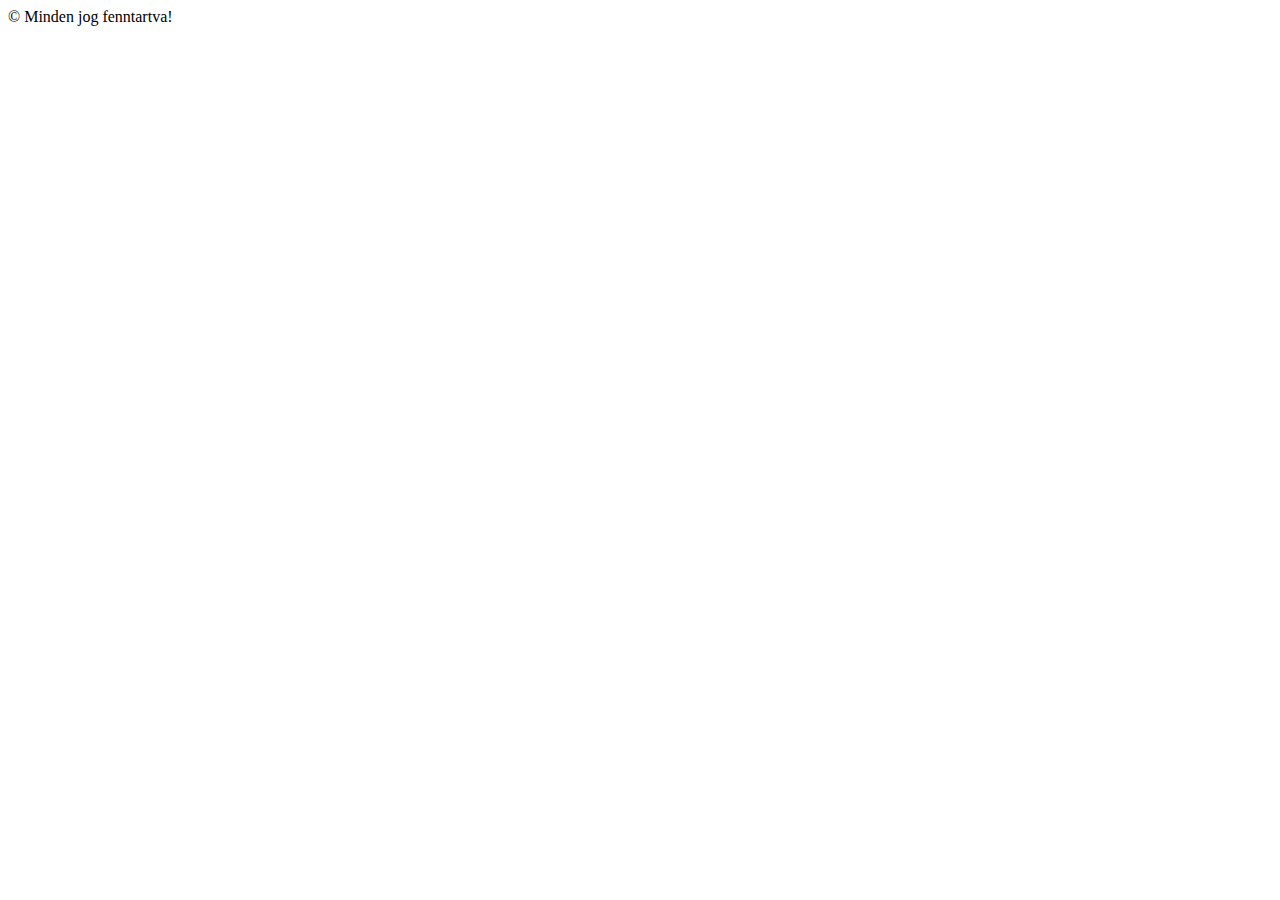
==== index.html @ 156a66cf "sor" ====
<!DOCTYPE html>
<html lang="hu">
<head>
    <meta charset="UTF-8">
    <meta name="viewport" content="width=device-width, initial-scale=1.0">
    <meta name="description" content="Sörök">
    <meta name="keywords" content="HTML, CSS, Sör">
    <meta name="author" content="Kozma Tamás">
    <title>Document</title>
</head>
<body>
    <main>
        <header>

        </header>
    
        <article>
            <div class="article">

            </div>
            <div class="buttons">
    
            </div>
        </article>
        <footer>
            © Minden jog fenntartva!
        </footer>
    </main>
</body>
</html>
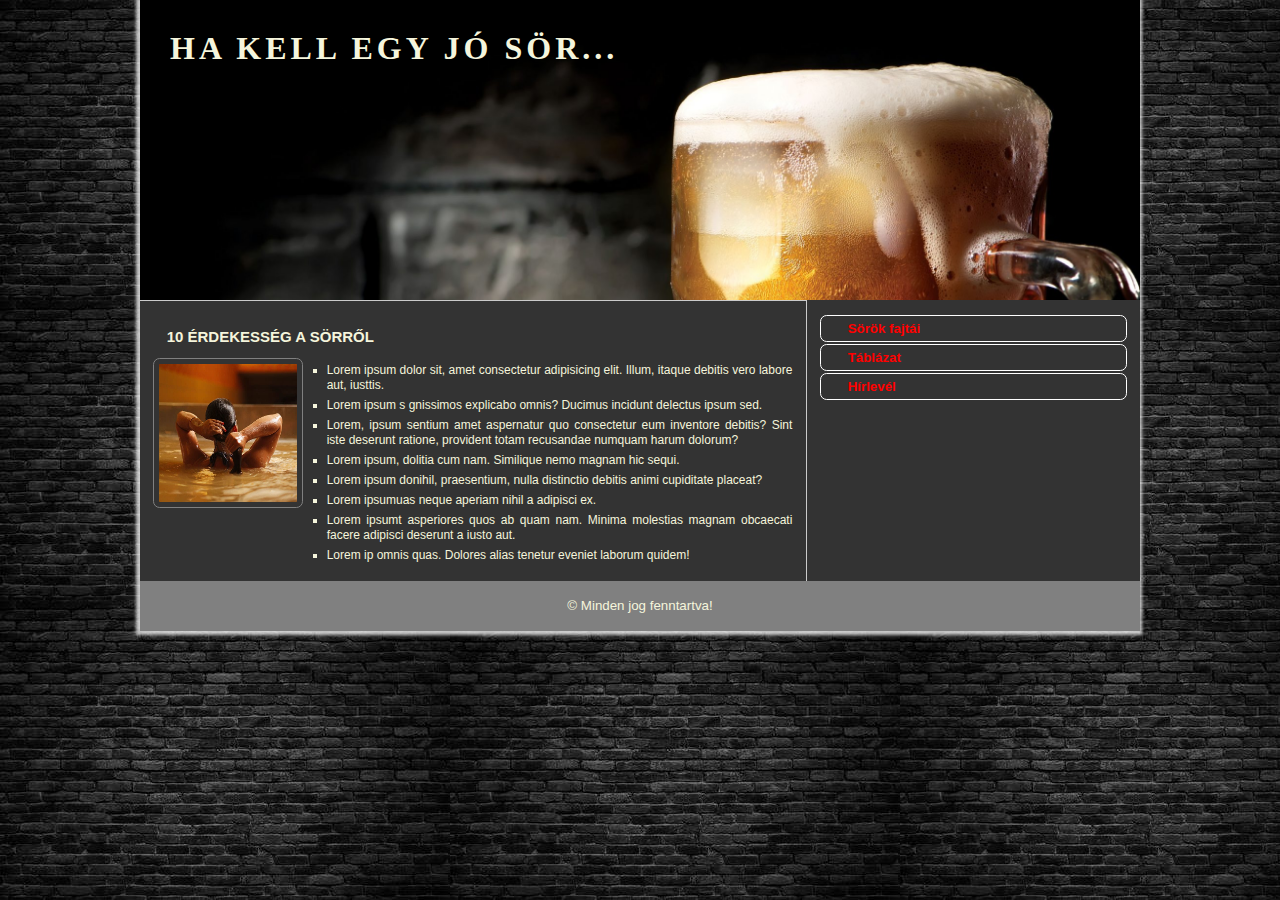
==== commit 2a7ca3d0: "sorkesz" ====
--- a/index.html
+++ b/index.html
@@ -7,20 +7,36 @@
     <meta name="keywords" content="HTML, CSS, Sör">
     <meta name="author" content="Kozma Tamás">
     <title>Document</title>
+    <link rel="stylesheet" href="stilus.css">
 </head>
 <body>
     <main>
         <header>
-
+            HA KELL EGY JÓ SÖR...
         </header>
     
         <article>
             <div class="article">
-
+                <h2>10 ÉRDEKESSÉG A SÖRRŐL</h2>
+                <img src="kepek/sorfurdo.jpg" alt="kep">
+                <ul>
+                    <li>Lorem ipsum dolor sit, amet consectetur adipisicing elit. Illum, itaque debitis vero labore aut, iusttis.</li>
+                    <li>Lorem ipsum s gnissimos explicabo omnis? Ducimus incidunt delectus ipsum sed.</li>
+                    <li>Lorem, ipsum sentium amet aspernatur quo consectetur eum inventore debitis? Sint iste deserunt ratione, provident totam recusandae numquam harum dolorum?</li>
+                    <li>Lorem ipsum, dolitia cum nam. Similique nemo magnam hic sequi.</li>
+                    <li>Lorem ipsum donihil, praesentium, nulla distinctio debitis animi cupiditate placeat?</li>
+                    <li>Lorem ipsumuas neque aperiam nihil a adipisci ex.</li>
+                    <li>Lorem ipsumt asperiores quos ab quam nam. Minima molestias magnam obcaecati facere adipisci deserunt a iusto aut.</li>
+                    <li>Lorem ip omnis quas. Dolores alias tenetur eveniet laborum quidem!</li>
+                </ul>
             </div>
-            <div class="buttons">
-    
-            </div>
+            <nav>
+                <ul>
+                    <li><a href="#">Sörök fajtái</a></li>
+                    <li><a href="tablazat.html" target="_blank">Táblázat</a></li>
+                    <li><a href="#">Hírlevél</a></li>
+                </ul>
+            </nav>
         </article>
         <footer>
             © Minden jog fenntartva!
--- a/stilus.css
+++ b/stilus.css
@@ -0,0 +1,110 @@
+*{
+    box-sizing: border-box;
+    padding: 0;
+    margin: 0;
+    font-family: Arial, Verdana, sans-serif;
+    color: beige;
+    font-size: 10pt;
+}
+body{
+    background-image: url(design/teglafal.jpg);
+}
+main{
+    width: 80%;
+    max-width: 1000px;
+    margin: auto;
+    background-color: #333333;
+    /* box-shadow: 2px 2px white;
+    box-shadow: -2px -2px white; */
+    box-shadow: -1px 1px 3px 3px rgba(255,255,255,0.75);
+}
+header{
+    background-image: url(design/beer-new_401732638.jpg);
+    height: 300px;
+    background-size: cover;
+    font-weight: bold;
+    font-family: garamond;
+    letter-spacing: 4px;
+    font-size: 32px;
+    text-align: left;
+    padding-left: 30px;
+    padding-top: 30px;
+}
+
+nav ul li{
+    list-style-type: none;
+    border: 1px solid white;
+    border-radius: .5rem;
+    padding-block: 5px;
+    padding-left: 2rem;
+    margin-block: 2px;
+
+}
+
+nav ul li:hover{
+    background-color: aliceblue;
+}
+
+a{
+    text-decoration: none;
+    color: red;
+    font-weight: bold;
+}
+a:hover{
+    color: white;
+}
+article{
+    display: grid;
+    grid-template-columns: 2fr 1fr;
+}
+
+article h2{
+    font-size: 15px;
+    padding: 1rem;
+}
+article img{
+    float: left;
+    width: 150px;
+    height: 150px;
+    padding: 5px;
+    border: 1px solid grey;
+    border-radius: .5rem;
+}
+.article ul li{
+    list-style-type: square;
+    text-align: justify;
+    /* font-size: 10px;  ez volt a leírásban*/
+    font-size: 12px;
+    line-height: 15px;
+    margin-left: 13rem;
+    margin-block: 5px;
+}
+.article{
+    border-right: 1px solid rgba(255,255,255,0.75)   ;
+    border-top: 1px solid rgba(255,255,255,0.75)   ;
+    padding: 1rem;
+}
+nav{
+    padding: 1rem;
+}
+footer{
+    height: 50px;
+    line-height: 50px;
+    text-align: center;
+    background-color: grey;
+}
+@media screen and (max-width:700px) {
+    article{
+        grid-template-columns: 1fr;
+
+    }
+    .article img{
+        float: none;
+    }
+    header{
+        text-shadow: 1px 1px black;
+    }
+    .article ul li{
+        margin-left: 1rem;
+    }
+}